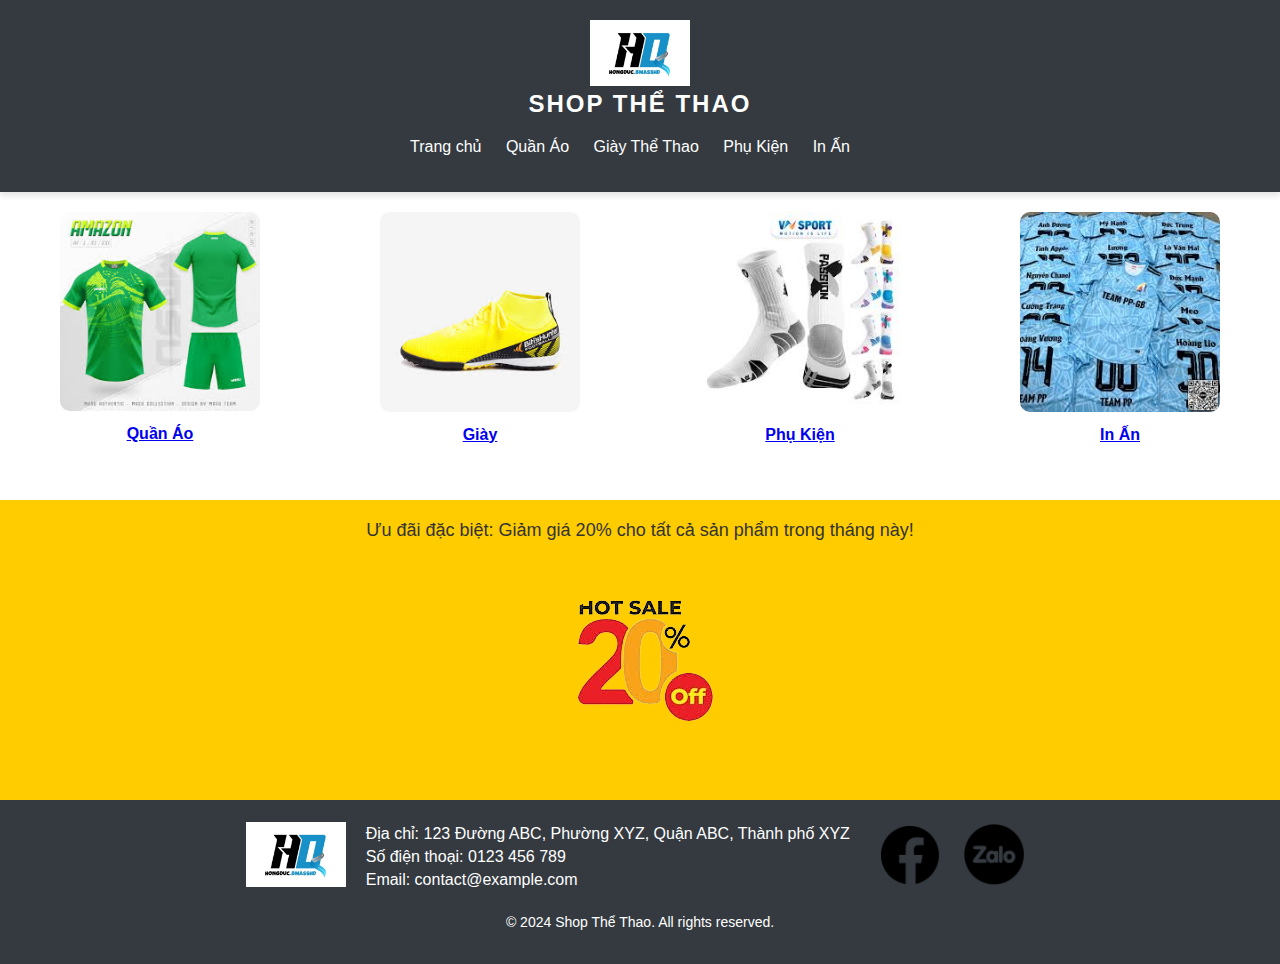
==== index.html @ 03b2473a "a" ====
<!DOCTYPE html>
<html lang="vi">
<head>
    <meta charset="UTF-8">
    <meta name="viewport" content="width=device-width, initial-scale=1.0">
    <title>Shop Thể Thao</title>
    <link rel="stylesheet" href="styles.css">
</head>
<body>
    <header>
        <img src="/img/logo/logo.png" alt="Logo Shop Thể Thao" width="100">
        <h1>Shop Thể Thao</h1>
        <nav>
            <ul>
                <li><a href="index.html">Trang chủ</a></li>
                <li><a href="index_quan_ao.html">Quần Áo</a></li>
                <li><a href="index_giay.html">Giày Thể Thao</a></li>
                <li><a href="index_phu_kien.html">Phụ Kiện</a></li>
                <li><a href="index_in_an.html">In Ấn</a></li>
            </ul>
        </nav>
    </header>

    <section class="options">
        <div class="option">
            <a href="index_quan_ao.html">
                <img src="/img/ao/ao-nen.jpg" alt="Quần Áo">
                <p>Quần Áo</p>
            </a>
        </div>
        <div class="option">
            <a href="index_giay.html">
                <img src="/img/giay/giaynen.jpg" alt="Giày">
                <p>Giày</p>
            </a>
        </div>
        <div class="option">
            <a href="index_phu_kien.html">
                <img src="img/pk/pknen.jpg" alt="Phụ Kiện">
                <p>Phụ Kiện</p>
            </a>
        </div>
        <div class="option">
            <a href="index_in_an.html">
                <img src="img/in/inannen.jpg" alt="In Ấn">
                <p>In Ấn</p>
            </a>
        </div>
    </section>
<!-- Thông báo ưu đãi -->
<div class="promotion">
    <p>Ưu đãi đặc biệt: Giảm giá 20% cho tất cả sản phẩm trong tháng này!</p>
    <img src="/img/sale/sale20.png" alt="Hình ảnh ưu đãi">
</div>




<footer>
    <div class="footer-content">
        <div class="logo">
            <img src="/img/logo/logo.png" alt="Logo Shop Thể Thao" width="100">
        </div>
        <div class="address">
            <p>Địa chỉ: 123 Đường ABC, Phường XYZ, Quận ABC, Thành phố XYZ</p>
            <p>Số điện thoại: 0123 456 789</p>
            <p>Email: contact@example.com</p>
        </div>
        <div class="social-icons">
            <a href="https://www.facebook.com/yourpage" target="_blank"><img src="img/logo/fb.png" alt="Facebook"></a>
            <a href="https://zalo.me/yourpage" target="_blank"><img src="img/logo/zalo.png" alt="Zalo"></a>
        </div>
    </div>
    <div class="copyright">
        <p>&copy; 2024 Shop Thể Thao. All rights reserved.</p>
    </div>
</footer>

</body>
</html>
---- styles.css ----
body {
  font-family: Arial, sans-serif;
  margin: 0;
  padding: 0;
}

/* CSS cho phần header */
header {
  background-color: #343a40; /* Màu nền */
  padding: 20px 0; /* Khoảng cách lề trên và dưới */
  text-align: center; /* Canh giữa nội dung */
  box-shadow: 0 4px 6px rgba(0, 0, 0, 0.1); /* Đổ bóng */
}

header h1 {
  color: #fff; /* Màu chữ */
  font-size: 24px; /* Kích thước chữ */
  margin: 0; /* Xoá margin để canh giữa */
  text-transform: uppercase; /* Chuyển đổi văn bản thành chữ in hoa */
  letter-spacing: 2px; /* Khoảng cách giữa các ký tự */
}

header nav {
  margin-top: 20px; /* Khoảng cách giữa header và nav */
}

header nav ul {
  list-style: none; /* Loại bỏ dấu chấm tròn */
  padding: 0;
}

header nav ul li {
  display: inline;
  margin-right: 20px; /* Khoảng cách giữa các mục trong menu */
}

header nav ul li a {
  color: #fff; /* Màu chữ */
  text-decoration: none; /* Loại bỏ gạch chân */
  transition: color 0.3s ease; /* Hiệu ứng màu khi hover */
}

header nav ul li a:hover {
  color: #ffc107; /* Màu chữ khi hover */
}























nav ul {
  list-style-type: none;
  padding: 0;
}

nav ul li {
  display: inline;
  margin-right: 20px;
}

nav ul li a {
  color: #fff;
  text-decoration: none;
}

nav ul li a:hover {
  color: #ccc;
}

.options {
  display: flex;
  justify-content: space-around;
  flex-wrap: wrap;
  margin-top: 20px;
}

.option {
  text-align: center;
  margin-bottom: 20px;
}

.option img {
  width: 200px;
  height: auto;
  border-radius: 10px;
}

.option p {
  margin-top: 10px;
  font-weight: bold;
}














/* CSS cho phần footer */
footer {
  background-color: #343a40; /* Màu nền */
  color: #fff; /* Màu chữ */
  padding: 20px 0; /* Khoảng cách lề trên và dưới */
  text-align: center; /* Canh giữa nội dung */
}

.footer-content {
  display: flex;
  align-items: center;
  justify-content: center;
  margin-bottom: 20px;
}

.logo img {
  width: 100px; /* Kích thước logo */
  margin-right: 20px; /* Khoảng cách giữa logo và icon */
}

.social-icons img {
  width: 60px; /* Kích thước icon */
  margin: 0 10px; /* Khoảng cách giữa các icon */
}

.social-icons img:hover {
  opacity: 0.8; /* Đổi độ mờ khi hover */
}

/* CSS cho chữ bản quyền */
.copyright {
  font-size: 14px;
}


.address {
  text-align: left;
  margin-right: 20px;
}

.address p {
  margin: 5px 0;
}





















/* CSS cho phần thông báo ưu đãi */
.promotion {
  background-color: #ffcc00;
  text-align: center;
  padding: 20px;
  margin-top: 20px;
}

.promotion p {
  font-size: 18px;
  color: #333;
  margin: 0;
}

.promotion img {
  max-width: 100%;
  margin-top: 10px;
}
/* CSS cho phần thông tin liên hệ */
.contact-info {
  margin-bottom: 20px;
}

.contact-info h3 {
  font-size: 20px;
  color: #333;
  margin-bottom: 10px;
}

.contact-info p {
  margin: 0;
  color: #555;
}







/* CSS cho phần danh sách phụ kiện */
.clothing-list {
  display: flex;
  flex-wrap: wrap;
  justify-content: space-around;
  margin-top: 20px;
}

.clothing-item {
  text-align: center;
  width: calc(50% - 20px);
  margin-bottom: 20px;
  box-sizing: border-box;
  padding: 0 10px;
}

.clothing-item img {
  width: 70%;
  height: auto;
  border-radius: 10px;
  margin-bottom: 10px;
}

.clothing-item h2 {
  font-size: 18px;
  margin-bottom: 5px;
  color: #333;
}

.clothing-item p {
  margin: 0;
  color: #666;
}

/* CSS cho giá gốc */
.original-price {
  color: #d9534f;
  text-decoration: line-through;
}

/* CSS cho giá hiện tại */
.final-price {
  color: #5cb85c;
  font-size: 20px;
}


/* CSS phản ứng */
@media (max-width: 768px) {
  .clothing-item {
      width: calc(100% - 20px); /* Hiển thị 1 cột trên mỗi hàng khi trên thiết bị di động */
  }
}
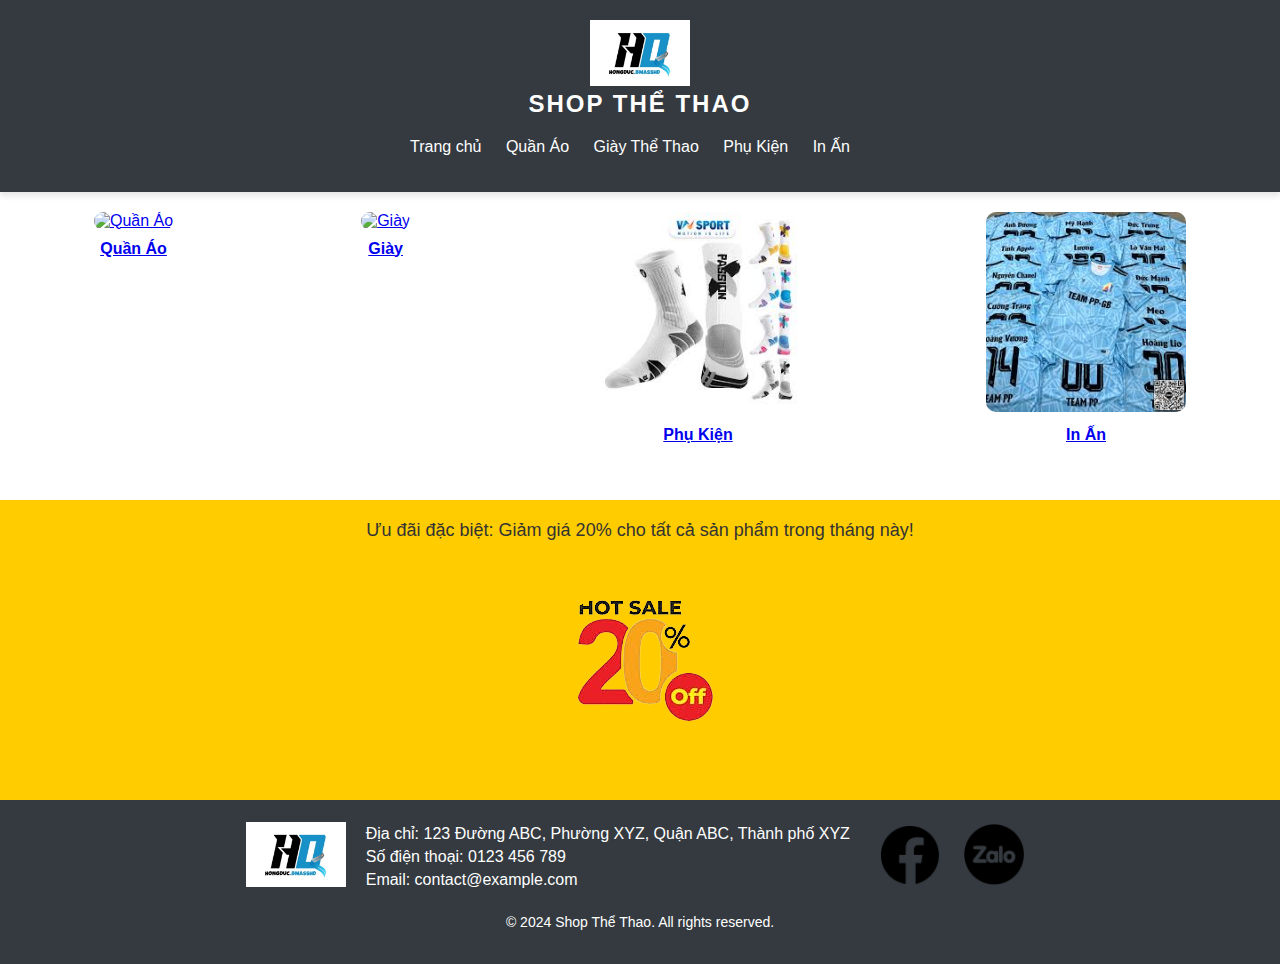
==== commit 187df8b9: "Update index.html" ====
--- a/index.html
+++ b/index.html
@@ -24,13 +24,13 @@
     <section class="options">
         <div class="option">
             <a href="index_quan_ao.html">
-                <img src="/img/ao/ao-nen.jpg" alt="Quần Áo">
+                <img src="/img/ao/logo.gif" alt="Quần Áo">
                 <p>Quần Áo</p>
             </a>
         </div>
         <div class="option">
             <a href="index_giay.html">
-                <img src="/img/giay/giaynen.jpg" alt="Giày">
+                <img src="/img/giay/logo.gif" alt="Giày">
                 <p>Giày</p>
             </a>
         </div>
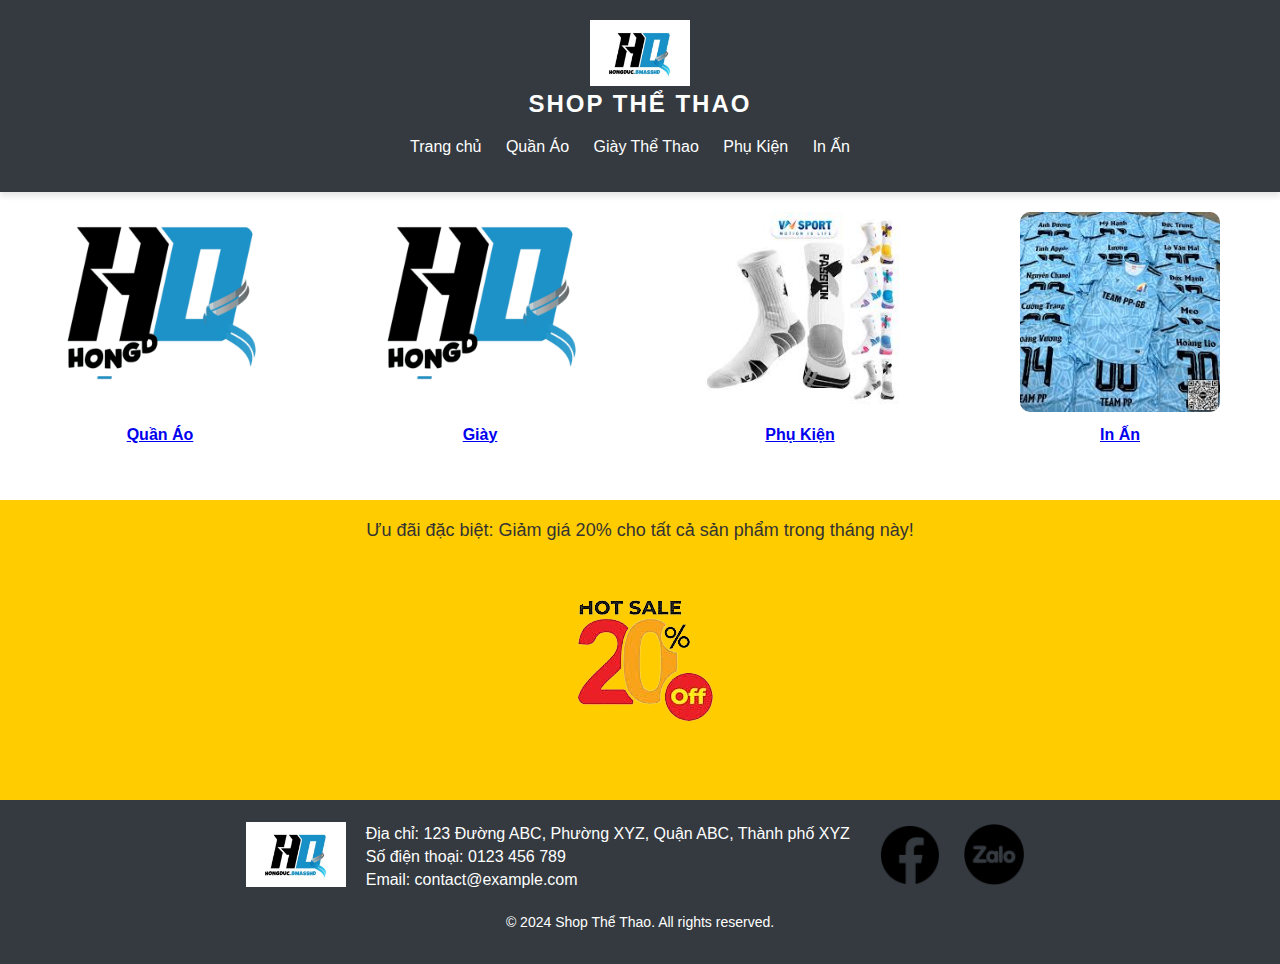
==== commit 04e7224d: "Update index.html" ====
--- a/index.html
+++ b/index.html
@@ -24,13 +24,13 @@
     <section class="options">
         <div class="option">
             <a href="index_quan_ao.html">
-                <img src="/img/ao/logo.gif" alt="Quần Áo">
+                <img src="/img/logo/logo.gif" alt="Quần Áo">
                 <p>Quần Áo</p>
             </a>
         </div>
         <div class="option">
             <a href="index_giay.html">
-                <img src="/img/giay/logo.gif" alt="Giày">
+                <img src="/img/logo/logo.gif" alt="Giày">
                 <p>Giày</p>
             </a>
         </div>
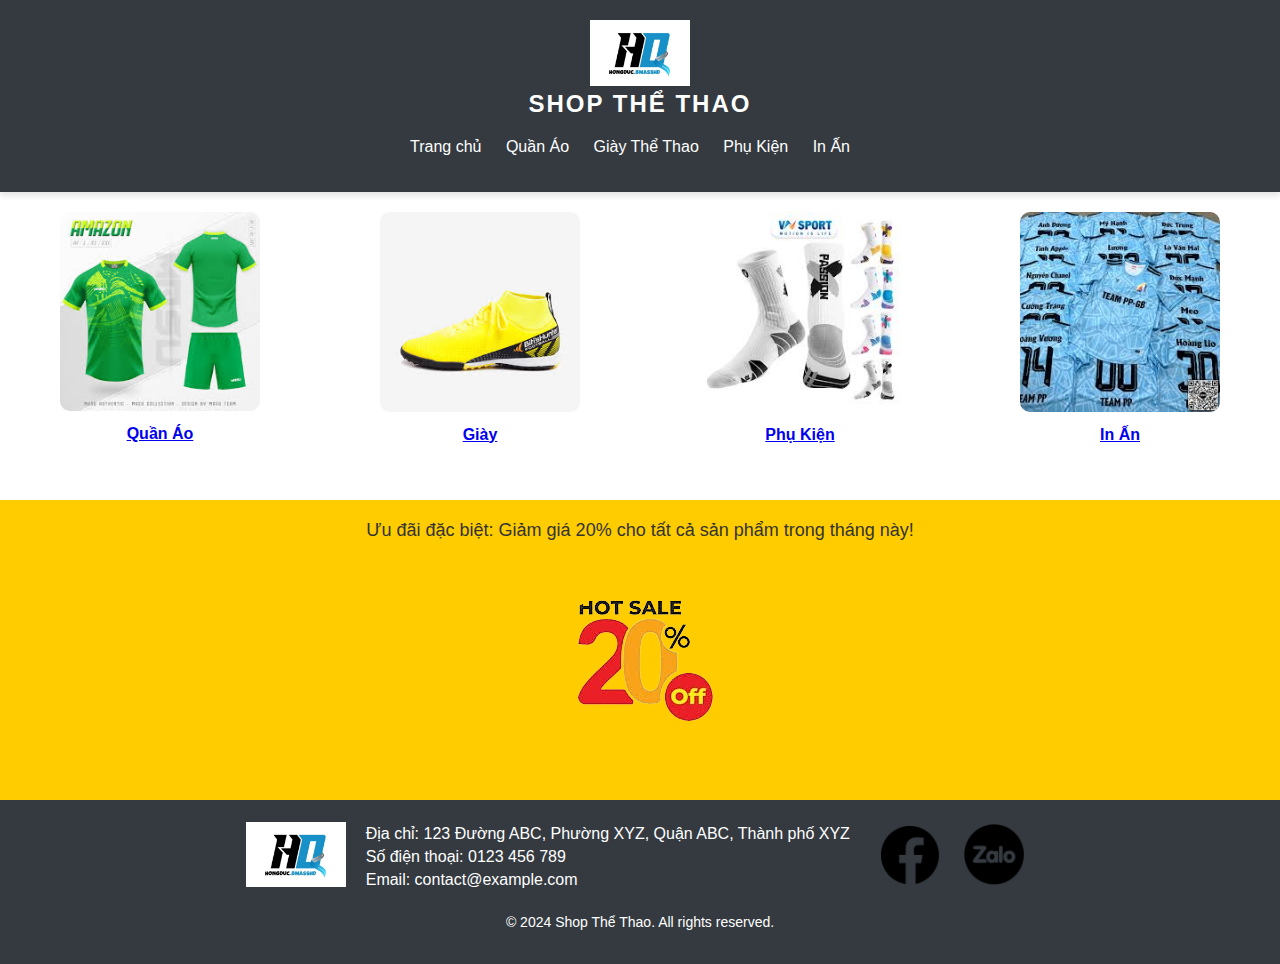
==== commit e301e952: "Update index.html" ====
--- a/index.html
+++ b/index.html
@@ -24,13 +24,13 @@
     <section class="options">
         <div class="option">
             <a href="index_quan_ao.html">
-                <img src="/img/logo/logo.gif" alt="Quần Áo">
+                <img src="/img/ao/ao-nen.jpg" alt="Quần Áo">
                 <p>Quần Áo</p>
             </a>
         </div>
         <div class="option">
             <a href="index_giay.html">
-                <img src="/img/logo/logo.gif" alt="Giày">
+                <img src="/img/giay/giaynen.jpg" alt="Giày">
                 <p>Giày</p>
             </a>
         </div>
